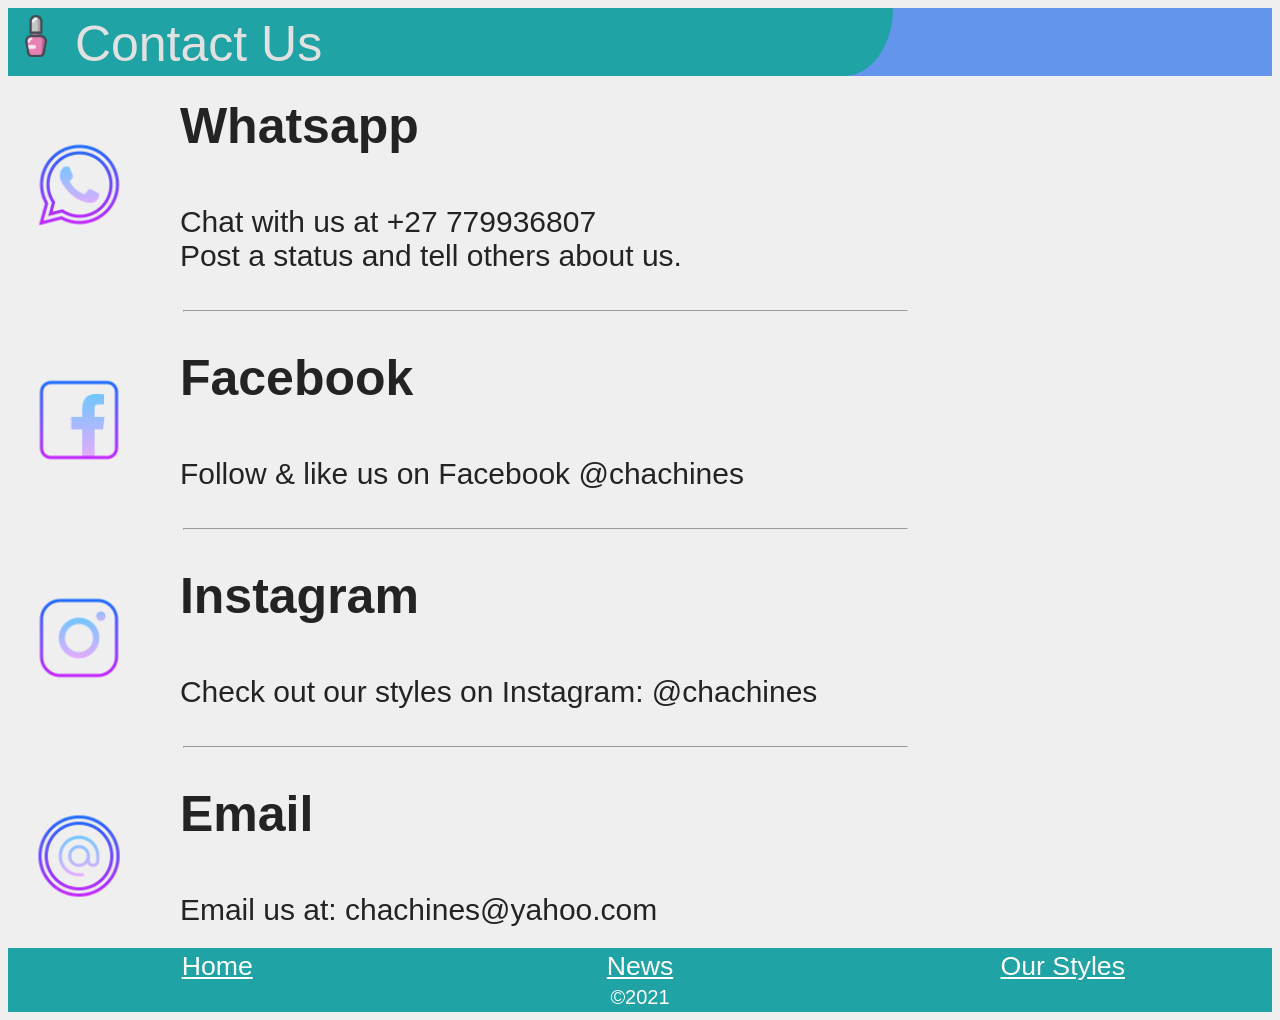
==== ContactUs.html @ b50aedb2 "Add files via upload" ====
<html lang="en">

<head>
    <meta name="viewport" content="width=device-width, initial-scale=1.0">
    <link rel="stylesheet" href="Styling.css">
    <meta name="description" content="Dee's Manicure and Pedicure. The styles we offer. Visit us here in SA">
    <meta name="theme-color" content="silver">
    <link rel=" shortcut icon" type="image/png" href="nail_polish_128px.png"> 
    <link rel="icon" type="image/png" href="nail_polish_128px.png">
    <title>Document</title>
</head>

<body style="font-family: 'Segoe UI', Tahoma, Geneva, Verdana, sans-serif;background-color: #f0efef;">



    <div style="background-color: cornflowerblue;width: 100%;">
        <div>
        <table class="contactusHeading" width="70%"><tr><td>
            <p style="font-size: 50px;font-weight: 300;color: rgb(226, 225, 225);"> <img src="nail_polish_128px.png" alt="icon" width="50px" height="50px"> Contact Us</p>
        </td></tr></table>
    </div>
    </div>


    <table width="85%" class="customercare" cellspacing="10px">
        <tr>
            <td>
                <img src="bluewhatsapp_96px.png" width="100px" height="100px">
            </td>
            <td style="text-align: left;">
                <p style="text-align: left;">Whatsapp</p>
                <div style="font-size: 30px;font-weight: 300;">
                    <p>
                    Chat with us at +27 779936807<br>Post a status and tell others about us.
                    </p>
                  
                </div>
            </td>
        </tr>
        <tr>
            <td colspan="2">
                <hr width="70%" style="color: rgb(0, 0, 0);">
            </td>
        </tr>

        <tr>
            <td>
                <img src="bluefacebook_96px.png" width="100px" height="100px">
            </td>
            <td style="text-align: left;">
                <p style="text-align: left;">Facebook</p>
                <div style="font-size: 30px;font-weight: 300;">
                    <p>
                    Follow & like us on Facebook @chachines
                    </p>
                    
                </div>
            </td>
        </tr>

        <tr>
            <td colspan="2">
                <hr width="70%" style="color: rgb(0, 0, 0);">
            </td>
        </tr>
        <tr>
            <td>
                <img src="blueinstagram_96px.png" width="100px" height="100px">
            </td>
            <td style="text-align: left;">
                <p style="text-align: left;">Instagram</p>
                <div style="font-size: 30px;font-weight: 300;">
                    <p>
                    Check out our styles on Instagram: @chachines
                    </p>
                    
                </div>
            </td>
        </tr>

        <tr>
            <td colspan="2">
                <hr width="70%" style="color: rgb(0, 0, 0);">
            </td>
        </tr>
        <tr>
            <td>
                <img src="email_sign_96px.png" width="100px" height="100px">
            </td>
            <td style="text-align: left;">
                <p style="text-align: left;">Email</p>
                <div style="font-size: 30px;font-weight: 300;">
                    <p>
                    Email us at: chachines@yahoo.com
                    </p>
                   
                </div>
            </td>
        </tr>
    </table>

    <div style="background-color: #1fa3a5;width: 100%;">
       <table align="center" width="100%" style="font-size: 20pt;color: #ffffff;font-weight: 300;"><tr>
           <td style="width: 33%;">
            <a href="Home.html" style="color: white;"><p align="center">Home</p></a>
           </td>
           <td style="width: 34%;"><a href="Home.html" style="color: white;"><p align="center">News</p></a></td>
           <td><a href="Home.html" style="color: white;"><p align="center">Our Styles</p></a></td>
    </tr>
<tr>
<td colspan="3">
    <p style="font-weight: 200;font-size: 15pt;" align="center">©2021</p>
</td>
</tr>
</table>
        
    </div>
</body>

</html>
---- Styling.css ----
.customercare {
            border: none;
            padding: 10px;
            font-size: 50px;
            font-weight: 600;
            color: #000000da;

        }
        .dot {
            height: 50px;
            width: 50px;
            border-radius: 100px;
            /* rounds corners */
            background: rgb(174, 0, 255);
            float: left;
            background-repeat: no-repeat;
            background-size: 40px;
            vertical-align: middle;
            background-position: center;
            -moz-box-shadow: 3px 3px 3px 3px #7777773a;
            -webkit-box-shadow: 3px 3px 3px 3px #77777741;
            box-shadow: 3px 3px 3px 3px #77777741;
            position: fixed;
        }

        .mediaSect {
            border-radius: 10px;
            -moz-border-radius: 10px;
            -webkit-border-radius: 10px;
            float: left;
            height: 70%;
            width: 30%;
            border-color: darkgoldenrod;
            border-style: solid;
        }

        
        .ContactUsInputs {
            font-size: 20px;

        }

        .selectedBtn {
            font-size: 12pt;
            padding: 5px;
            background-color: #1fa3a5;
            border-top: none;
            border-left: none;
            border-right: none;
            border-bottom: solid;
        }

        .tabBtn {
            font-size: 12pt;
            padding: 5px;
            background-color: darkturquoise;
            border: thin;
            border-color: dodgerblue;

        }

        .tabBtn:hover {
            background-color: cadetblue;
        }
        .tellusbtn{
            border-radius: 5px;font-size: 15px;background-color: #4095e9;border-style: none;padding: 7px;color: floralwhite;width: 130px;
        }

        .contactusHeading{
            background-color: #1fa3a5;
            border-bottom-right-radius: 50px 70px;
            
        }
        
        .tellusbtn:hover{
            background-color: #005cb8
        }
        .treamentsDetails {
            font-size: 20pt;
            font-weight: normal;
            list-style: none;
        }

        .Cover {
            background-image: url(pexels-kristina-paukshtite-4256540.jpg);
            width: 100%;
            height: 110%;
            font-family: 'Courier New', Courier, monospace;
            background-repeat: no-repeat;
            background-position-x: center;
            background-position-y: top;
            background-size:cover;

        }

        .coverHeading {
            font-weight: 900;
        }

        .NavItem {
            background-color: rgb(216, 191, 216);
            padding: 10px;
            float: left;
        }

        .Header {
            font-size: 20pt;
            padding: 10px;

        }

        .treatmentsHeading {
            font-size: 30pt;
            font-weight: 500;
        }

        .treatment {
            background-color: rgb(218, 214, 214);
            width: 100%;
            vertical-align: middle;
            text-align: center;
        }

        .treatmentSeparator {
            width: 25%;
            color: #000000;
            border-style: solid;
            font-weight: 900;
        }

        .price {
            font-size: 20pt;
            font-weight: lighter;
        }

        .btnBook {
            background-color: violet;
            border: thin;
            padding: 10px;
            width: 180pt;
            font-size: 14pt;
            background-image: url("whatsapp_96px.png");
            background-repeat: no-repeat;
            background-size: 40px;
        }

        .confirmQuestion {
            color: #ffffff;
            font-size: 18pt;
            font-weight: 800;
        }

        .bookingDialog {
            color: rgba(172, 255, 47, 0.658);
            padding-bottom: 30pt;
        }

        .btnWhatsApp {
            color: white;
            background: rgb(95, 151, 12);
            width: 150pt;
            padding: 1%;
            border: thin;
        }

        .btnCall {
            color: white;
            background: rgb(94, 153, 7);
            width: 90pt;
            padding: 1%;
            border: thin;

        }
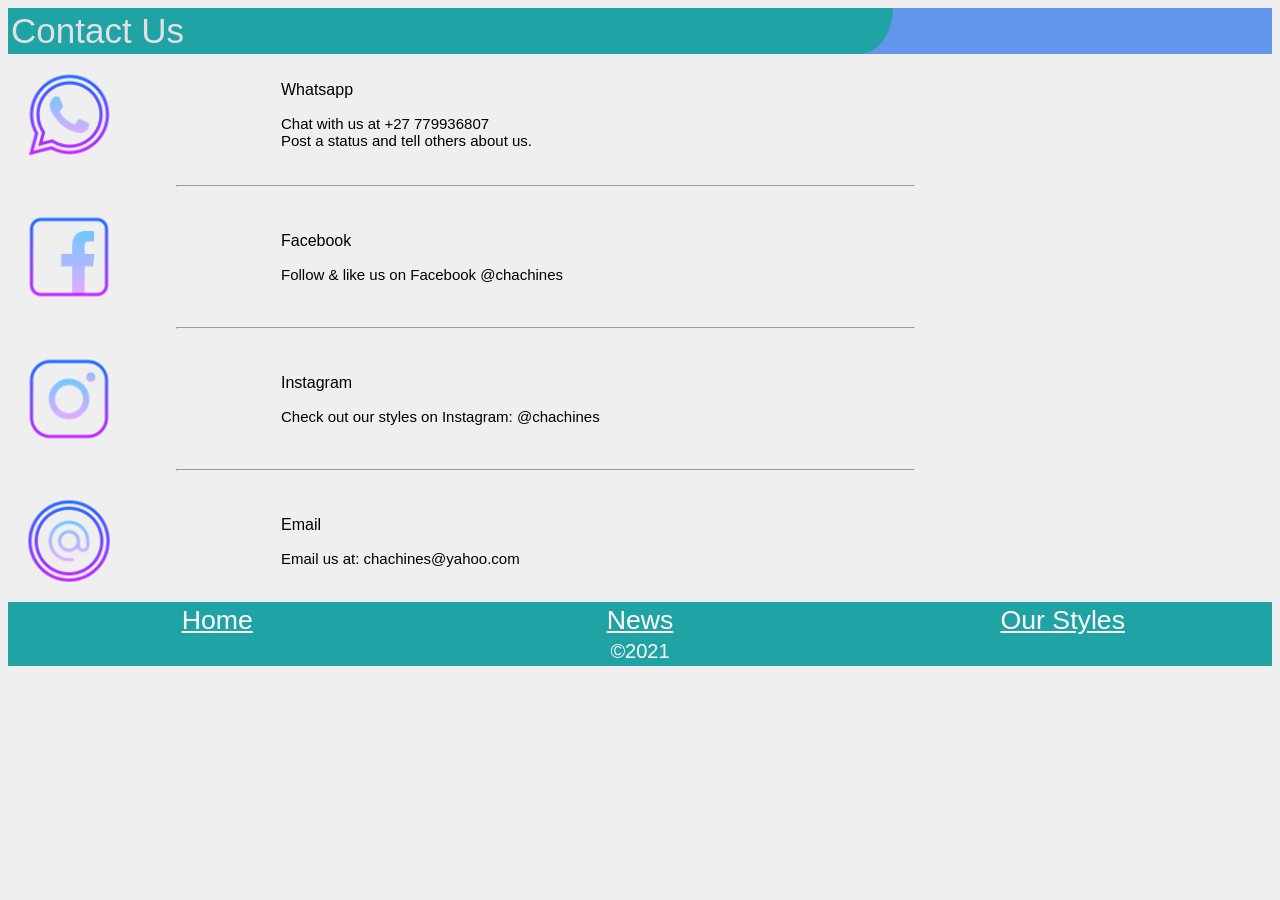
==== commit 60c3ce99: "Update ContactUs.html" ====
--- a/ContactUs.html
+++ b/ContactUs.html
@@ -17,7 +17,7 @@
     <div style="background-color: cornflowerblue;width: 100%;">
         <div>
         <table class="contactusHeading" width="70%"><tr><td>
-            <p style="font-size: 50px;font-weight: 300;color: rgb(226, 225, 225);"> <img src="nail_polish_128px.png" alt="icon" width="50px" height="50px"> Contact Us</p>
+            <p style="font-size: 35px;font-weight: 300;color: rgb(226, 225, 225);"> Contact Us</p>
         </td></tr></table>
     </div>
     </div>
@@ -30,7 +30,7 @@
             </td>
             <td style="text-align: left;">
                 <p style="text-align: left;">Whatsapp</p>
-                <div style="font-size: 30px;font-weight: 300;">
+                <div style="font-size: 15px;font-weight: 300;">
                     <p>
                     Chat with us at +27 779936807<br>Post a status and tell others about us.
                     </p>
@@ -50,7 +50,7 @@
             </td>
             <td style="text-align: left;">
                 <p style="text-align: left;">Facebook</p>
-                <div style="font-size: 30px;font-weight: 300;">
+                <div style="font-size: 15px;font-weight: 300;">
                     <p>
                     Follow & like us on Facebook @chachines
                     </p>
@@ -70,7 +70,7 @@
             </td>
             <td style="text-align: left;">
                 <p style="text-align: left;">Instagram</p>
-                <div style="font-size: 30px;font-weight: 300;">
+                <div style="font-size: 15px;font-weight: 300;">
                     <p>
                     Check out our styles on Instagram: @chachines
                     </p>
@@ -90,7 +90,7 @@
             </td>
             <td style="text-align: left;">
                 <p style="text-align: left;">Email</p>
-                <div style="font-size: 30px;font-weight: 300;">
+                <div style="font-size: 15px;font-weight: 300;">
                     <p>
                     Email us at: chachines@yahoo.com
                     </p>
@@ -118,4 +118,4 @@
     </div>
 </body>
 
-</html>+</html>
--- a/Styling.css
+++ b/Styling.css
@@ -1,4 +1,4 @@
-  
+Up  
         .customercare {
             border: none;
             padding: 10px;
@@ -64,7 +64,7 @@
             background-color: cadetblue;
         }
         .tellusbtn{
-            border-radius: 5px;font-size: 15px;background-color: #4095e9;border-style: none;padding: 7px;color: floralwhite;width: 130px;
+            border-radius: 5px;font-size: 30px;background-color: #4095e9;border-style: none;padding: 10px;color: floralwhite;width: 400px;
         }
 
         .contactusHeading{
@@ -111,8 +111,8 @@
         }
 
         .treatmentsHeading {
-            font-size: 30pt;
-            font-weight: 500;
+            font-size: 65px;
+            font-weight: 600;
         }
 
         .treatment {
@@ -130,19 +130,19 @@
         }
 
         .price {
-            font-size: 20pt;
+            font-size: 35px;
             font-weight: lighter;
         }
 
         .btnBook {
             background-color: violet;
             border: thin;
-            padding: 10px;
-            width: 180pt;
-            font-size: 14pt;
+            padding: 15px;
+            width: 350px;
+            font-size: 35px;
             background-image: url("whatsapp_96px.png");
             background-repeat: no-repeat;
-            background-size: 40px;
+            background-size: 70px;
         }
 
         .confirmQuestion {
@@ -171,4 +171,4 @@
             padding: 1%;
             border: thin;
 
-        }+        }
